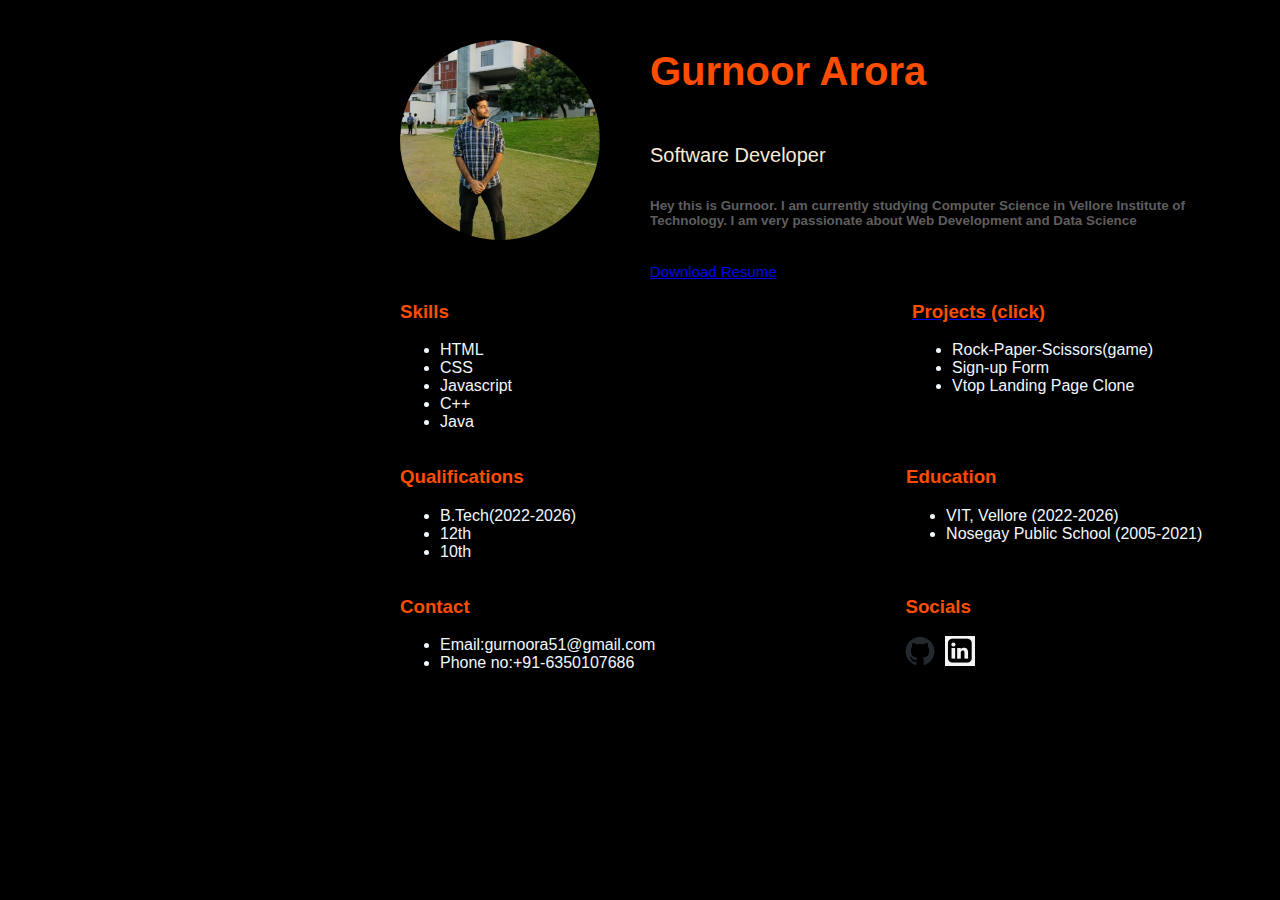
==== index.html @ a9360450 "Add files via upload" ====
<!DOCTYPE html>
<html lang="en">
<head>
    <meta charset="UTF-8">
    <meta name="viewport" content="width=device-width, initial-scale=1.0">
    <title>Resume</title>
    <link rel="stylesheet" href="style.css">
</head>
<body>
    <div class="resume">
    <div class="top">
       
        <div class="image">
        <img src="./images/pfp.jpeg" alt="photo">
        </div>
        <div class="content"><h1>Gurnoor Arora</h1>
            <div class="description">
            <p style="color: antiquewhite;">Software Developer</p>
            <h6 style="color: rgb(95, 94, 94);">Hey this is Gurnoor. I am currently studying Computer Science in Vellore Institute of Technology. I am very passionate about Web Development and Data Science</h6></div>
            <a href="./images/resume.jpg" download style="font-size: 15px;">Download Resume</a>
        </div>
    </div>
    
    <div class="bottom-content">
        <div class="row-1">
        <div class="Skills">
            <h3 style="color:rgb(255, 77, 0) ;">Skills</h3>
            <ul>
                <li>HTML</li>
                <li>CSS</li>
                <li>Javascript</li>
                <li>C++</li>
                <li>Java</li>
            </ul>
        </div>
        <div class="Projects">
          <a href="./Additional/projects.html" target="_blank"><h3 style="color:rgb(255, 77, 0) ;">Projects (click)</h3></a>
            <ul>
                <li>Rock-Paper-Scissors(game)</li>
                        <li>Sign-up Form</li>
                        <li>Vtop Landing Page Clone</li>
            </ul>
        </div>
    </div>
    <div class="row-2">
        <div class="qualifications">
            <h3 style="color:rgb(255, 77, 0) ;">Qualifications</h3>
            <ul>
                <li>B.Tech(2022-2026)</li>
                <li>12th</li>
                <li>10th</li>
            </ul>
            
            
        </div>
        <div class="Education">
            <h3 style="color:rgb(255, 77, 0) ;">Education</h3>
            <ul>
                <li>VIT, Vellore (2022-2026)</li>
                <li>Nosegay Public School (2005-2021)</li>
            </ul>
            
        </div>
    </div>
    </div>
    <div class="bottom">
        <div class="contact">
            <h3 style="color:rgb(255, 77, 0) ;">Contact</h3>
            <ul>
                <li>Email:gurnoora51@gmail.com</li>
                <li>Phone no:+91-6350107686</li>
            </ul>
        </div>
        <div class="social">
            <h3 style="color:rgb(255, 77, 0) ;">Socials</h3>
            <a href="https://github.com/GurnoorArora" target="_blank"><img src="./images/github-mark.png" alt="github" style="height: 30px;margin-right: 5px;"></a>
            <a href="https://www.linkedin.com/in/gurnoor-arora-364339229" target="_blank"><img src="./images/LinkedIn.png" alt="github" style="height: 30px;"></a>
        </div>
    </div>

</div>
</body>
</html>
---- style.css ----
body
{
    margin: 0;
    padding: 0;
    background-color: rgb(0, 0, 0);
}
.resume
{
    display: flex;
    flex-direction:column ;
    font-family:'Lucida Sans', 'Lucida Sans Regular', 'Lucida Grande', 'Lucida Sans Unicode', Geneva, Verdana, sans-serif;
}
.top{
   
    color:rgb(255, 77, 0);
    display: flex;
   
    font-size: 20px;
    margin-left: 100px;
   
    
}
.top img{
    height: 200px;
    border-radius: 50%;
    margin-left: 150px;
    margin-top:40px;
}
.top h1{
  
    height: 90px;
    display: flex;
    align-items: center;
}

.top h3{
    color: white;
}
.content
{
  
    margin-left: 50px;
}
.description
{
   
    width: 600px;
}
.image
{
    margin-left: 150px;
}
.bottom-content
{
    display: flex;
    flex-direction: column;
    
    padding-left: 400px;
   
}
.row-1
{
    display: flex;
    color: aliceblue;
    
  

}

.row-2
{
    display: flex;
    color: aliceblue;
 
}
.Projects
{
    margin-left: 400px;
}
.Education
{
    margin-left: 330px;
}
.bottom
{
    display: flex;
    padding-left: 400px;
}
.bottom .contact
{
    color: aliceblue;
}

.social
{
    margin-left: 250px;
    
    width: 150px;
}
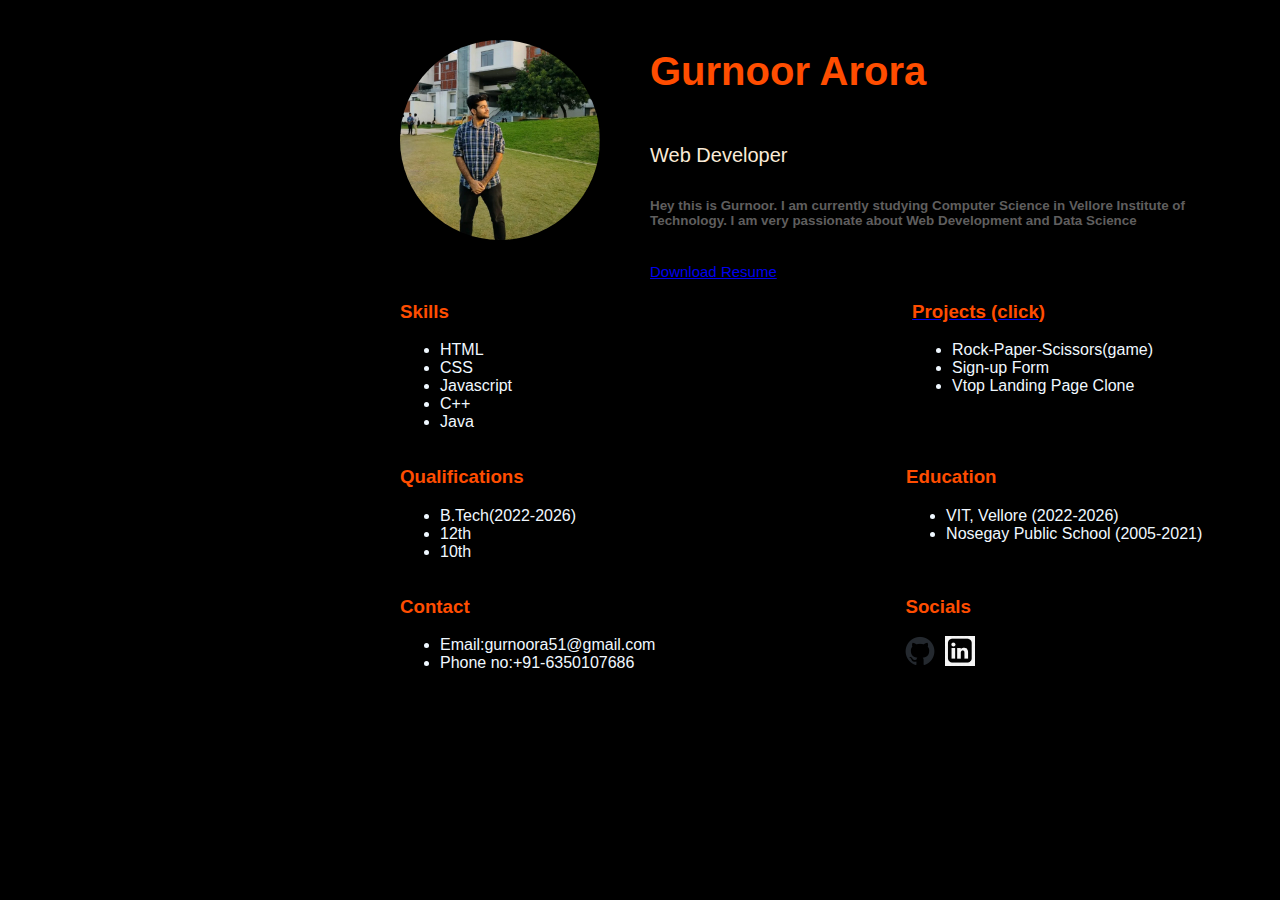
==== commit bac1144d: "Update index.html" ====
--- a/index.html
+++ b/index.html
@@ -15,7 +15,7 @@
         </div>
         <div class="content"><h1>Gurnoor Arora</h1>
             <div class="description">
-            <p style="color: antiquewhite;">Software Developer</p>
+            <p style="color: antiquewhite;">Web Developer</p>
             <h6 style="color: rgb(95, 94, 94);">Hey this is Gurnoor. I am currently studying Computer Science in Vellore Institute of Technology. I am very passionate about Web Development and Data Science</h6></div>
             <a href="./images/resume.jpg" download style="font-size: 15px;">Download Resume</a>
         </div>
@@ -80,4 +80,4 @@
 
 </div>
 </body>
-</html>+</html>
